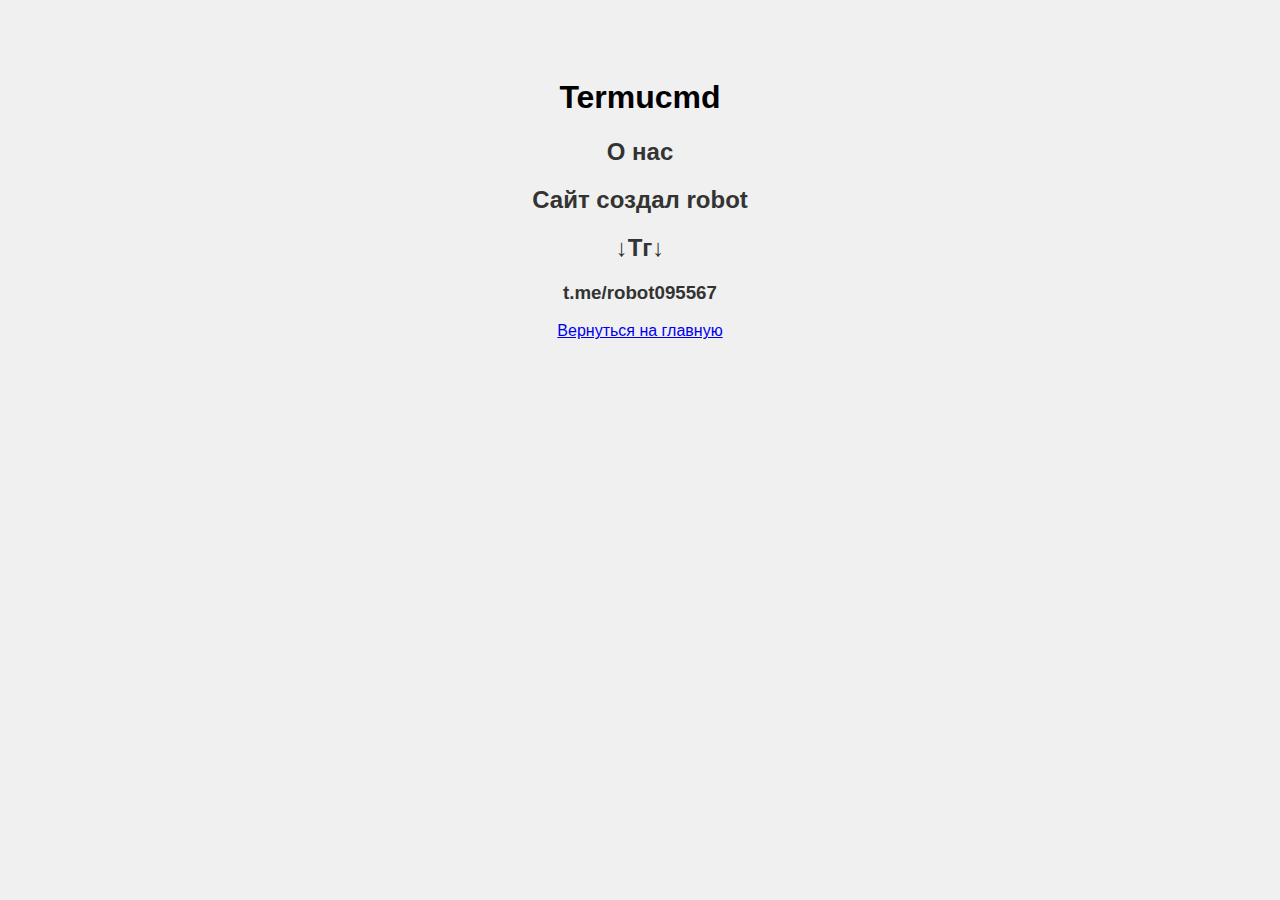
==== About.html @ 3eed7bdb "Add files via upload" ====
<!DOCTYPE html>
<html lang="ru">
<head>
<link rel="manifest" href="/site.webmanifest">
    <meta charset="UTF-8">
    <meta name="viewport" content="width=device-width, initial-scale=1.0">
    <title>Termucmd/О нас</title>
    <link rel="stylesheet" href="style.css">
</head>
<body>
    <h1>Termucmd</h1>
    <h2>О нас</h2>
    <h2>Сайт создал robot</h2>
    <h2>↓Тг↓</h2>
    <h3>t.me/robot095567</h3>
    <a href="/">Вернуться на главную</a>

    <!-- Подключаем скрипт -->
    <script src="script.js"></script>
</body>
</html>
---- style.css ----
body {
         font-family: Arial, Arial;
         background-color: #f0f0f0;
         color: #333;
         text-align: center;
         padding: 50px;
         
     h1 {
         color: #000000;
     }
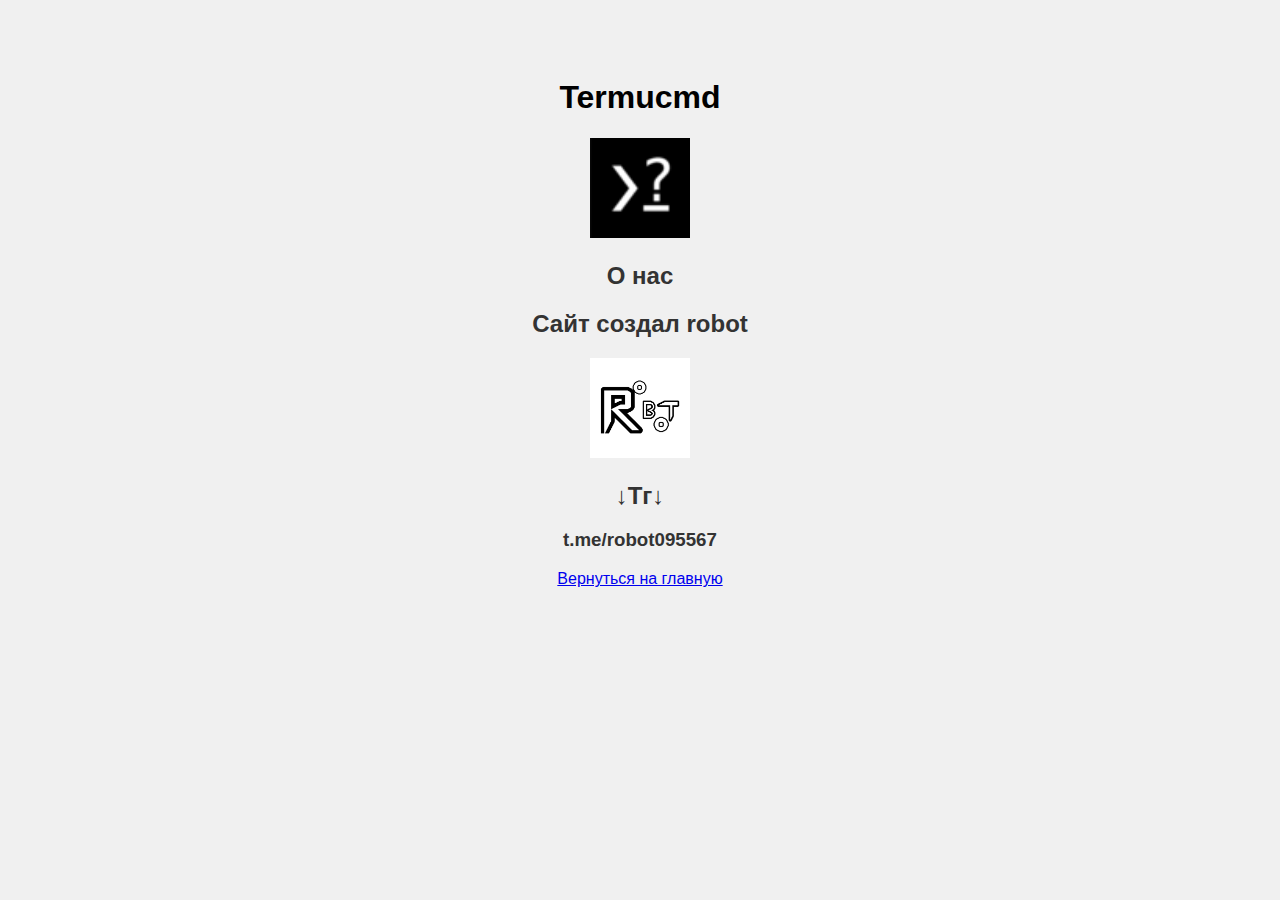
==== commit 881ec875: "Add files via upload" ====
--- a/About.html
+++ b/About.html
@@ -9,8 +9,10 @@
 </head>
 <body>
     <h1>Termucmd</h1>
+    <img src="termucmd.png" alt="Termucmd" width="100" height="100">
     <h2>О нас</h2>
     <h2>Сайт создал robot</h2>
+    <img src="robot.png" alt="Termucmd" width="100" height="100">
     <h2>↓Тг↓</h2>
     <h3>t.me/robot095567</h3>
     <a href="/">Вернуться на главную</a>
